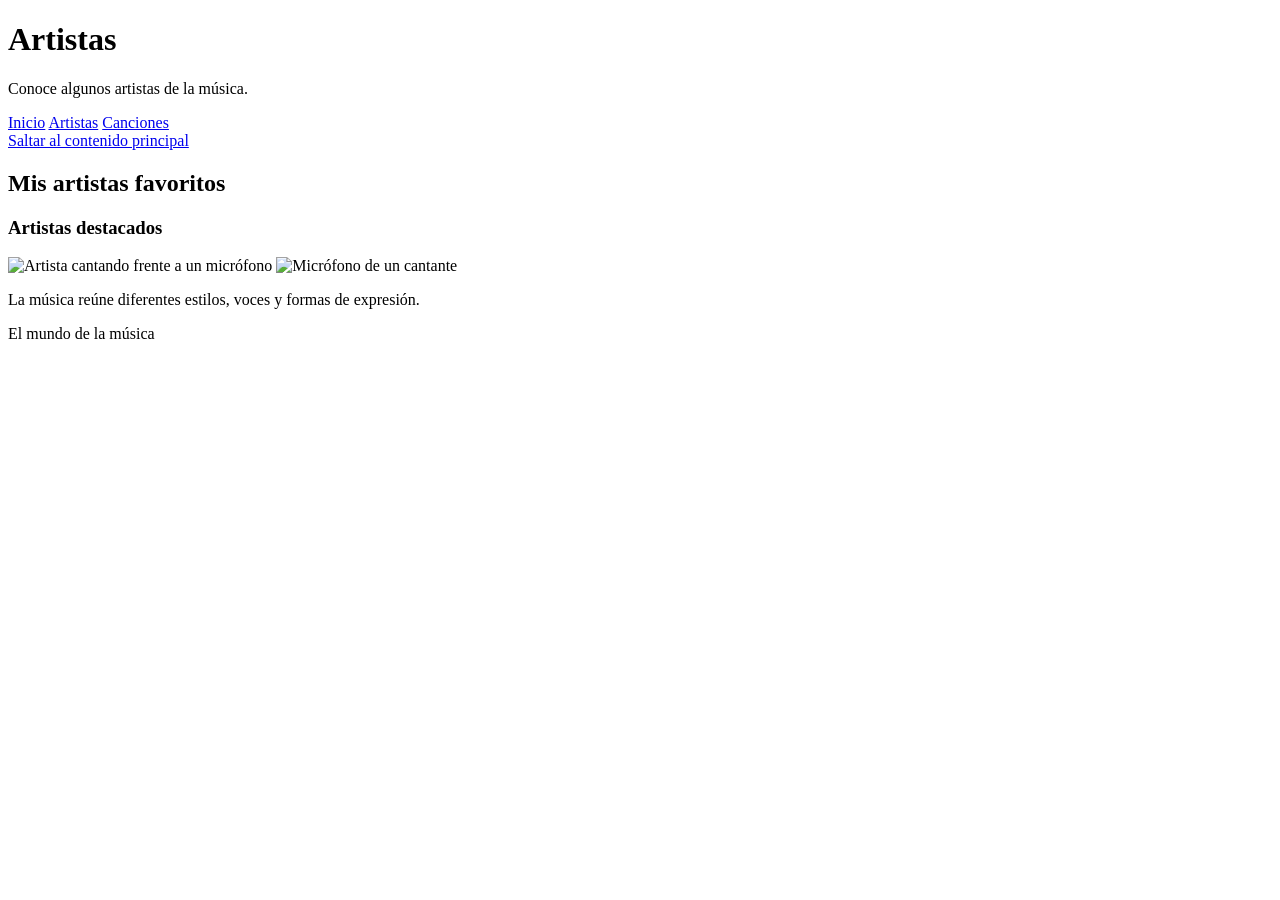
==== artistas.html @ b8868dce "crear pagina  de artistas" ====
<!DOCTYPE html>
<html lang="es">
<head>
    <meta charset="UTF-8">
    <meta name="viewport" content="width=device-width, initial-scale=1.0">
    <title>Artistas - El mundo de la música</title>
</head>

<body>

    <header>
        <h1>Artistas</h1>
        <p>Conoce algunos artistas de la música.</p>
    </header>

    <nav>
        <a href="index.html">Inicio</a>
        <a href="artistas.html">Artistas</a>
        <a href="canciones.html">Canciones</a>
    </nav>

    <a href="#main">Saltar al contenido principal</a>

    <main id="main">

        <h2>Mis artistas favoritos</h2>

        <section>
            <h3>Artistas destacados</h3>

            <img src="https://images.unsplash.com/photo-1493225457124-a3eb161ffa5f?auto=format&fit=crop&w=600&q=80" alt="Artista cantando frente a un micrófono">

            <img src="https://images.unsplash.com/photo-1516280440614-37939bbacd81?auto=format&fit=crop&w=600&q=80" alt="Micrófono de un cantante">

            <p>La música reúne diferentes estilos, voces y formas de expresión.</p>
        </section>

    </main>

    <footer>
        <p>El mundo de la música</p>
    </footer>

</body>
</html>
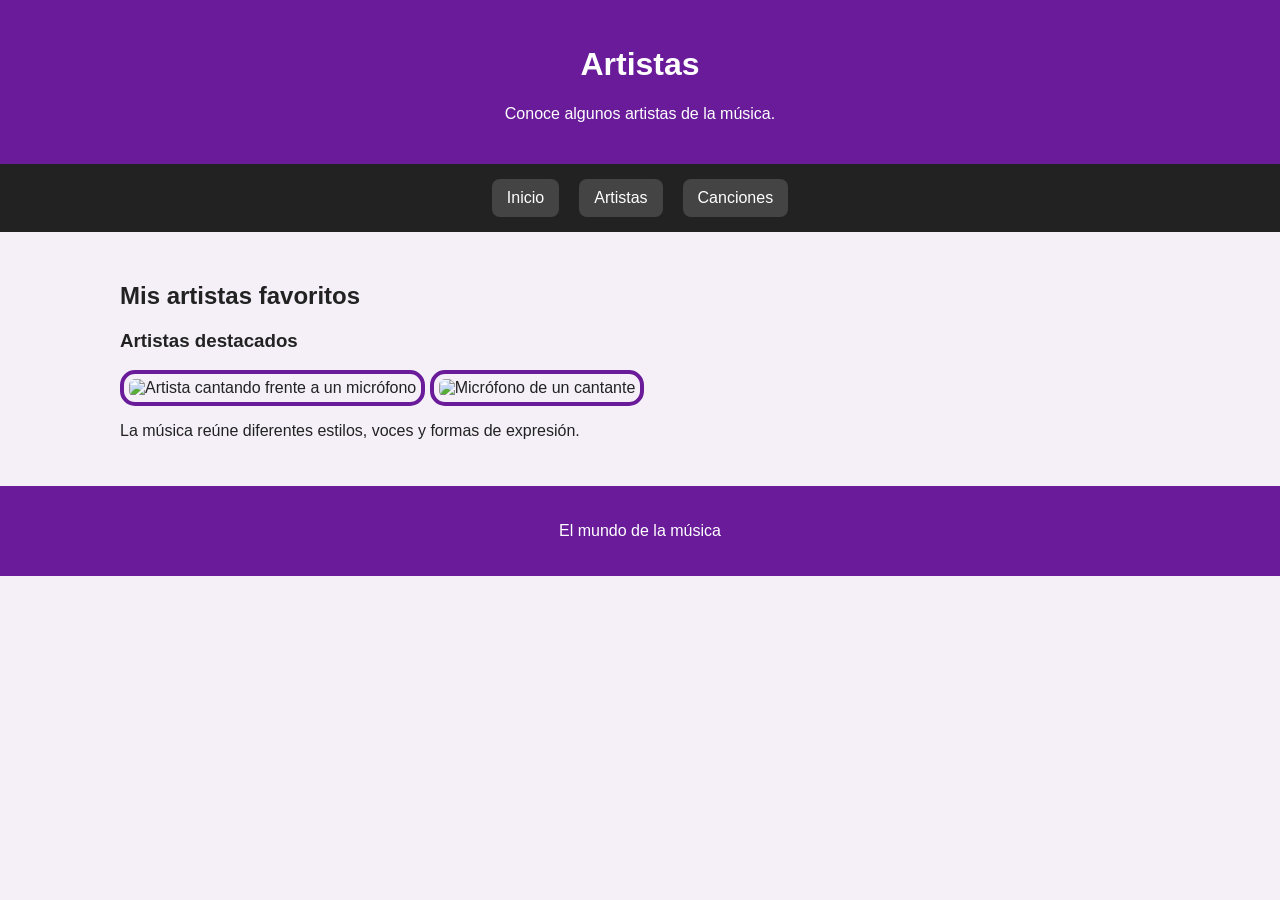
==== commit ee67d39f: "artistas.html" ====
--- a/artistas.html
+++ b/artistas.html
@@ -4,6 +4,7 @@
     <meta charset="UTF-8">
     <meta name="viewport" content="width=device-width, initial-scale=1.0">
     <title>Artistas - El mundo de la música</title>
+    <link rel="stylesheet" href="estilos.css">
 </head>
 
 <body>
@@ -19,7 +20,7 @@
         <a href="canciones.html">Canciones</a>
     </nav>
 
-    <a href="#main">Saltar al contenido principal</a>
+    <a class="skip-link"href=¨#main>Saltar al contenido principal</a>
 
     <main id="main">
 
--- a/estilos.css
+++ b/estilos.css
@@ -0,0 +1,96 @@
+* {
+    box-sizing: border-box;
+}
+
+body {
+    font-family: Arial, sans-serif;
+    margin: 0;
+    background-color: #f5f0f8;
+    color: #222;
+}
+
+header {
+    background-color: #6a1b9a;
+    color: white;
+    text-align: center;
+    padding: 25px;
+}
+
+nav {
+    background-color: #222;
+    display: flex;
+    justify-content: center;
+    gap: 20px;
+    padding: 15px;
+    flex-wrap: wrap;
+}
+
+nav a {
+    color: white;
+    text-decoration: none;
+    background-color: #444;
+    padding: 10px 15px;
+    border-radius: 8px;
+}
+
+nav a:hover {
+    background-color: #9c27b0;
+}
+
+.skip-link {
+    position: absolute;
+    left: -9999px;
+    top: auto;
+}
+
+.skip-link:focus {
+    left: 10px;
+    top: 10px;
+    background-color: white;
+    color: black;
+    padding: 10px;
+    z-index: 1000;
+}
+
+main {
+    max-width: 1100px;
+    margin: 0 auto;
+    padding: 30px;
+}
+
+img {
+    width: 100%;
+    border: 4px solid #6a1b9a;
+    padding: 5px;
+    border-radius: 15px;
+}
+
+.grid {
+    display: grid;
+    grid-template-columns: repeat(2, 1fr);
+    gap: 20px;
+}
+
+.flex {
+    display: flex;
+    flex-wrap: wrap;
+    justify-content: space-around;
+    gap: 20px;
+}
+
+article {
+    background-color: white;
+    padding: 15px;
+    border-radius: 10px;
+}
+
+article:nth-child(even) {
+    background-color: #eadcf0;
+}
+
+footer {
+    background-color: #6a1b9a;
+    color: white;
+    text-align:center;
+    padding:20px
+}
